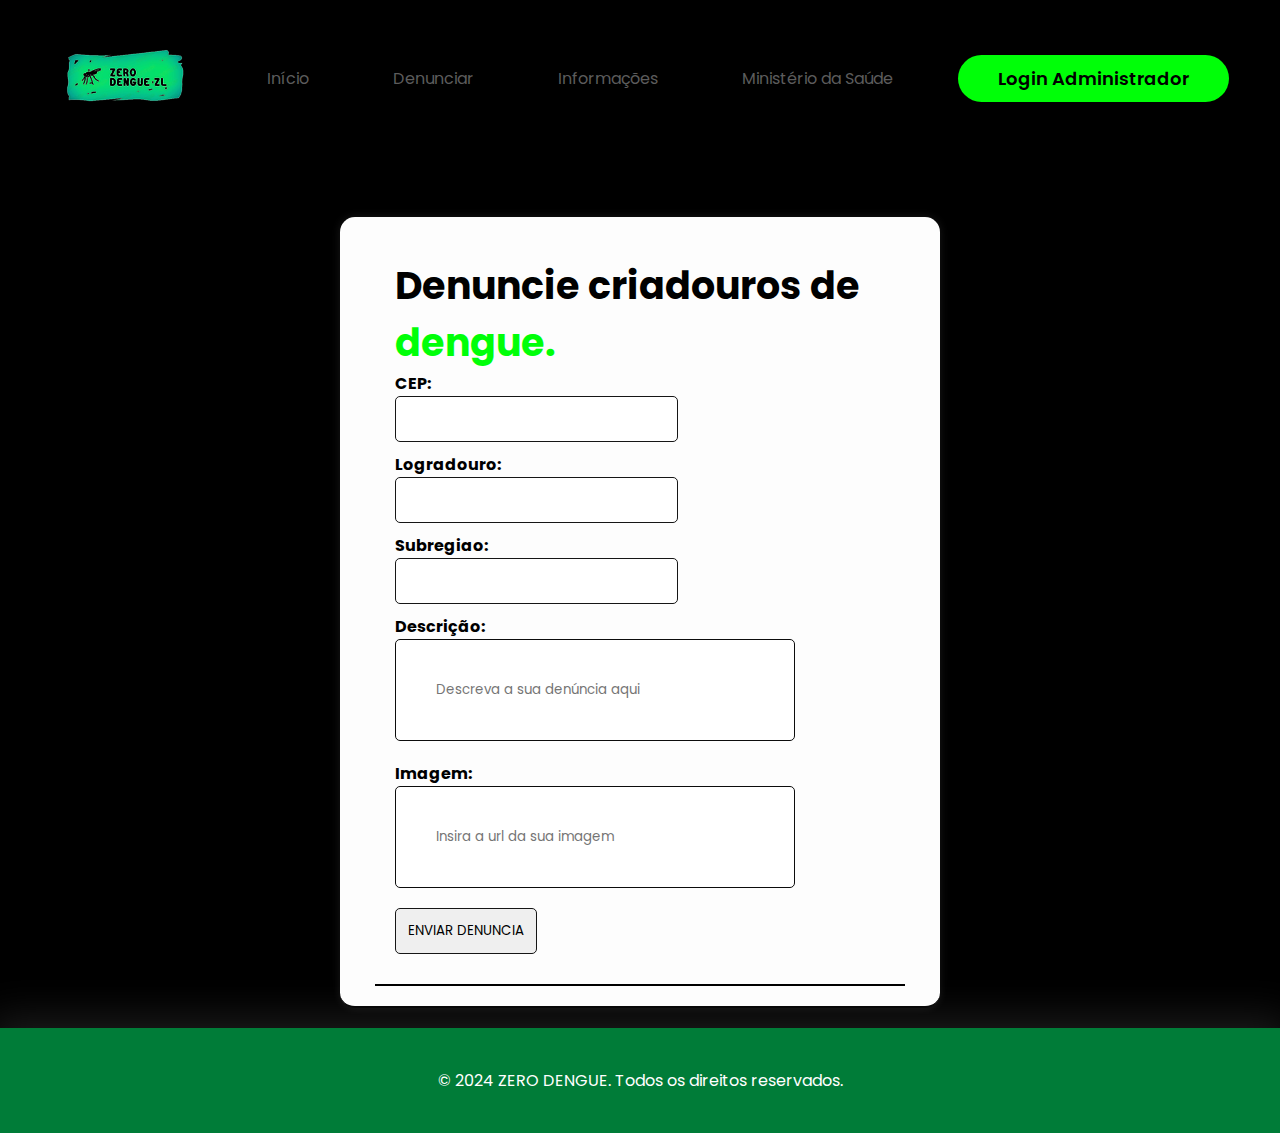
==== denuncias.html @ 33fcc2cf "first commit" ====
<!DOCTYPE html>
<html lang="pt-br">
<head>
    <meta charset="UTF-8">
    <meta name="viewport" content="width=device-width, initial-scale=1.0">
    <!-- GOOGLE FONTS -->
    <link rel="preconnect" href="https://fonts.googleapis.com">
    <link rel="preconnect" href="https://fonts.gstatic.com" crossorigin>
    <link href="https://fonts.googleapis.com/css2?family=Poppins:ital,wght@0,100;0,200;0,300;0,400;0,500;0,600;0,700;0,800;0,900;1,100;1,200;1,300;1,400;1,500;1,600;1,700;1,800;1,900&display=swap" rel="stylesheet">
    <!-- FIM GOOGLE FONTES -->
    <!-- BOOTSTRAP ICONS -->
    <link rel="stylesheet" href="https://cdn.jsdelivr.net/npm/bootstrap-icons@1.10.5/font/bootstrap-icons.css">
    <!-- FIM BOOTSTRAP ICONS -->
    <link rel="stylesheet" href="style.css">

    <script src="menu.js" defer></script>

    <title>Zero Dengue Zona Leste</title>
</head>
<body> 
    <header>
        <div class="interface">
            <div class="logo">
                <a href="#">
                    <img src="logo-site.png" alt="Logo Zero Dengue ZL">
                </a>
            </div><!--logo-->
            <nav class="menu-desktop">
                <ul>
                    <li><a href="./index.html">Início</a></li>
                    <li><a href="./denuncias.html">Denunciar</a></li>
                    <li><a href="./informacoes.html">Informações</a></li>
                    <li><a href="https://www.gov.br/saude/pt-br/assuntos/saude-de-a-a-z/d/dengue">Ministério da Saúde</a></li>
                </ul>
            </nav>

            <div class="btn-loginadm">
                <a href="#">
                    <button>Login Administrador</button>
                </a>
            </div><!--btn-contato-->

            <div class="btn-abrir-menu" id="btn-menu">
                <i class="bi bi-list"></i>
            </div>

            <div class="menu-mobile" id="menu-mobile">
                <div class="btn-fechar">
                    <i class="bi bi-x-lg"></i>
                </div>

                <nav>
                    <ul>
                        <li><a href="./index.html">Início</a></li>
                        <li><a href="./denuncias.html">Denunciar</a></li>
                        <li><a href="./informacoes.html">Informações</a></li>
                        <li><a href="https://www.gov.br/saude/pt-br/assuntos/saude-de-a-a-z/d/dengue">Ministério da Saúde</a></li>
                    </ul>
                </nav>
            </div><!--menu-mobile-->
            <div class="overlay-menu" id="overlay-menu"></div>
        </div><!--interface-->

    </header>
       

    <div id="container">
    <section id="form-section">
        <div class="interface">
            <form action="">
        <section class="formulario">
         <h2 class="titulo">Denuncie criadouros de<span> dengue.</span></h2>
        <form action="submit_denuncia.php" method="POST" enctype="multipart/form-data">
            <div>
            <label for="cep"><b>CEP:</b> </label>

                <br>

                <input type="text" id="cep" name="cep" required>
            </div>
            <div>
                <label for="logradouro"><b>Logradouro:</b> </label>

                <br>

                <input type="text" id="logradouro" name="logradouro" required>
            </div>
            <div>
                <label for="subregiao"><b>Subregiao:</b> </label>

                <br>

                <input type="text" id="subregiao" name="subregiao" required>
            </div>
            <div>
            <label for="descricao"><b>Descrição:</b></label>
                
             <br>

                <input type="text" id="descrição" name="descricao" required placeholder="Descreva a sua denúncia aqui">
            </div>
            <div>
            <label for="imagem"><b>Imagem:</b></label>
                
             <br>

                <input type="text" id="descrição" name="imagem" required placeholder="Insira a url da sua imagem">
            </div>
            <div>
                <div class="btn-enviar"><input type="submit" value="ENVIAR DENUNCIA"></div>
            </div>
        </section>
        </div>
        </form>
        </div>
</section>

        </form>
    </section>
    </div>

    <script>
        function buscaCEP() {
            var cep = document.getElementById('cep').value;
        
            if (cep.length !== 8) {
                alert("O CEP deve ter 8 dígitos.");
                return;
            }
        
            var url = `https://viacep.com.br/ws/${cep}/json/`;
        
            fetch(url)
            .then(response => response.json())
            .then(data => {
                if (data.erro) {
                    alert("CEP não encontrado.");
                    return;
                }
        
                // Preenche os campos no formulário com os dados retornados
                document.getElementById('logradouro').value = data.logradouro;
                document.getElementById('subregiao').value = data.bairro;
            })
            .catch(error => {
                alert("Houve um erro na busca do CEP.");
                console.error(error);
            });
        }
        
        // Adiciona um evento para buscar o CEP quando o usuário terminar de digitar
        document.getElementById('cep').addEventListener('blur', buscaCEP);
        </script>
        
        <footer>
            <p>© 2024 ZERO DENGUE. Todos os direitos reservados.</p>
        </footer>
    </body>
    </html>
    
</body>
</html>
---- style.css ----
/* ESTILO GERAL */
* {
    margin: 0;
    padding: 0;
    box-sizing: border-box;
    font-family: 'Poppins', sans-serif;
}

body {
    background-color: #000;
    height: 100vh;
}

.interface {
    max-width: 1280px;
    margin: 0 auto;
}

.flex {
    display: flex;
}

.btn-loginadm button {
    padding: 10px 40px;
    font-size: 18px;
    font-weight: 600;
    background-color: #00FF08;
    border: 0;
    border-radius: 30px;
    cursor: pointer;
    transition: .2s;
}

.btn-realizardenuncia button {
    padding: 10px 40px;
    font-size: 18px;
    font-weight: 600;
    background-color: #00FF08;
    border: 0;
    border-radius: 30px;
    cursor: pointer;
    transition: .2s;
}

h2.titulo {
    color: #fff;
    font-size: 38px;
    text-align: left;
}

h2.titulo span {
    color: #00FF08;
}
 
h3.titulo {
    color: #fff;
    font-size: 30px;
    text-align: center;
}
h3.titulo span {
    color: #00FF08;
}
button:hover,
form .btn-enviar input:hover {
    box-shadow: 8px #00ff08;
    transform: scale(1.05);
}
/* ESTILO DO CABEÇALHO */
header {
    padding: 40px 4%;
    padding-top: 0;
}

header >.interface {
    display: flex;
    align-items: center;
    justify-content: space-between;
}

header a {
    color: #5c5c5c;
    text-decoration: none;
    display: inline-block;
    transition: .2s;
}

header nav.menu-desktop a:hover {
    color: #fffefe;
    transform: scale(1.05);
}

header nav ul {
    list-style-type: none;
}

header nav.menu-desktop ul li {
    display: inline-block;
    padding: 0 40px;
}

/* ESTILO DO MENU MOBILE */

.btn-abrir-menu{
    display: none;
}

.btn-abrir-menu i{
    color: #00FF08;
    font-size: 40px;
}

.menu-mobile{
    background-color: #000;
    height: 100vh;
    position: fixed;
    top: 0;
    right: 0;
    z-index: 99999;
    width: 0%;
    overflow: hidden;
    transition: .5s;
}

.menu-mobile.abrir-menu{
    width: 70%;
}

.menu-mobile.abrir-menu ~ .overlay-menu{
    display: block;
}


.menu-mobile .btn-fechar{
    padding: 20px 5%;
}

.menu-mobile .btn-fechar i{
    color: #00FF08;
    font-size: 30px;
}

.menu-mobile nav ul{
    text-align: right;
}

.menu-mobile nav ul li a{
    color: #fff;
    font-size: 20px;
    font-weight: 300;
    padding: 20px 8%;
    display: block;
}   

.menu-mobile nav ul li a:hover{
    background-color: #00FF08;
    color: #000;
}

.overlay-menu{
    background-color: #000000df;
    width: 100%;
    height: 100%;
    position: fixed;
    top: 0;
    left: 0;
    z-index: 88888;
    display: none;
}

/* ESTILO DO TOPO DO SITE */
section.topo-do-site {
    padding: 40px 4%;
}

section.topo-do-site .flex {
    align-items: center;
    justify-content: center;
    gap: 90px;
}

.topo-do-site h1 {
    color: #fff;
    font-size: 42px;
    line-height: 40px;
}

.topo-do-site .txt-topo-site h1 span {
    color: #00FF08;
}
.topo-do-site .txt-topo-site h2 span {
    color: #00FF08;
}
.topo-do-site .txt-topo-site p {
    color: #fff;
    margin: 40px 0;
}

.topo-do-site .img-topo-site img {
    position: relative;
    animation: flutuar 2s ease-in-out infinite alternate;
}

@keyframes flutuar {
    0% {
        top: 0;
    }

    100% {
        top: 30px;
    }
}
section {
    padding: 20px;
    margin: 0 15px;
    border-bottom: 2px solid #000000;
}

footer {
    text-align: center;
    padding: 10px 20px;
    background: #007c38;
    color: #ffffff;
}
nav ul li a:hover{
    border-bottom: 1px solid #0c0c0c;
    color: #0f0f0f;
    font-weight: bold;
}
#container{
    padding: 20px;
}
#form-section { 
    margin: 0 auto; 
    max-width: 600px; 
    padding: 20px; 
    border-radius: 15px; 
    background-color: #fdfdfd; 
    box-shadow: 0 0 10px rgba(243, 242, 242, 0.1); 
}

#form-section h2 {
    margin-top: 0;
    color: #000; 
}

#form-section form {
    display: flex;
    flex-direction: column;
}

#form-section label {
    margin-bottom: 5px; 
}

#form-section input,
#form-section select {
    padding: 12px;
    margin-bottom: 10px; 
    border: 1px solid #161616; 
    border-radius: 5px;
}
#form-section input[id="descrição"] {
    width: 400px; /* Adjust the width as needed */
    padding: 40px;
    margin-bottom: 20px;
    border: 1px solid #0c0c0c;
    border-radius: 5px;
}
/* ESTILO PÁGINA DE INFORMAÇÕES */
#info-section{
color: #fff;
}
#info-section h2{
    color: #fff;
    font-size: 30px;
    text-align: left;
}
#info-section h2 span{
color: #00ff08;
}
#info-section p{
    text-align: left;
}
#info-section h1 span{
    color: #00ff08;
    }
#info-section h1{
        color: #fff;
        font-size: 30px;
        text-align: left;
}
/* ESTILO DO RODAPÉ */

footer {
    padding: 40px 4%;
    box-shadow: 0 0 40px 10px #ffffff1d;
}

footer .flex {
    justify-content: space-between;
}

footer .line-footer {
    padding: 20px 0;
}

.borda {
    border-top: 2px solid #00FF08;
}

footer .line-footer p i {
    color: #00FF08;
    font-size: 22px;
}

footer .line-footer p a {
    color: #fff;
}

@media screen and (max-width: 1020px) {

    /* CLASSES GERAIS */
    .flex {
        flex-direction: column;
    }

    .topo-do-site .flex{
        flex-direction: column-reverse;
    }

    h2.titulo {
        font-size: 34px;
        line-height: 30px;
        color: #fff;
    }

    /* CABEÇALHO */
    .menu-desktop,
    .btn-realizardenuncia {
        display: none;
    }

    /* TOPO DO SITE */

    section.topo-do-site .flex {
        gap: 40px;
    }

    section.topo-do-site {
        padding: 20px 8%;
    }

    .topo-do-site h1 {
        font-size: 30px;
    }

    .topo-do-site .img-topo-site img {
        width: 100%;
    }
    /* RODAPÉ */
    footer .flex {
        flex-direction: column;
        gap: 30px;
    }

    footer .line-footer {
        text-align: center;
    }
}

header.interface.img-logo {
    width: 10px;
    height: 5px;
}
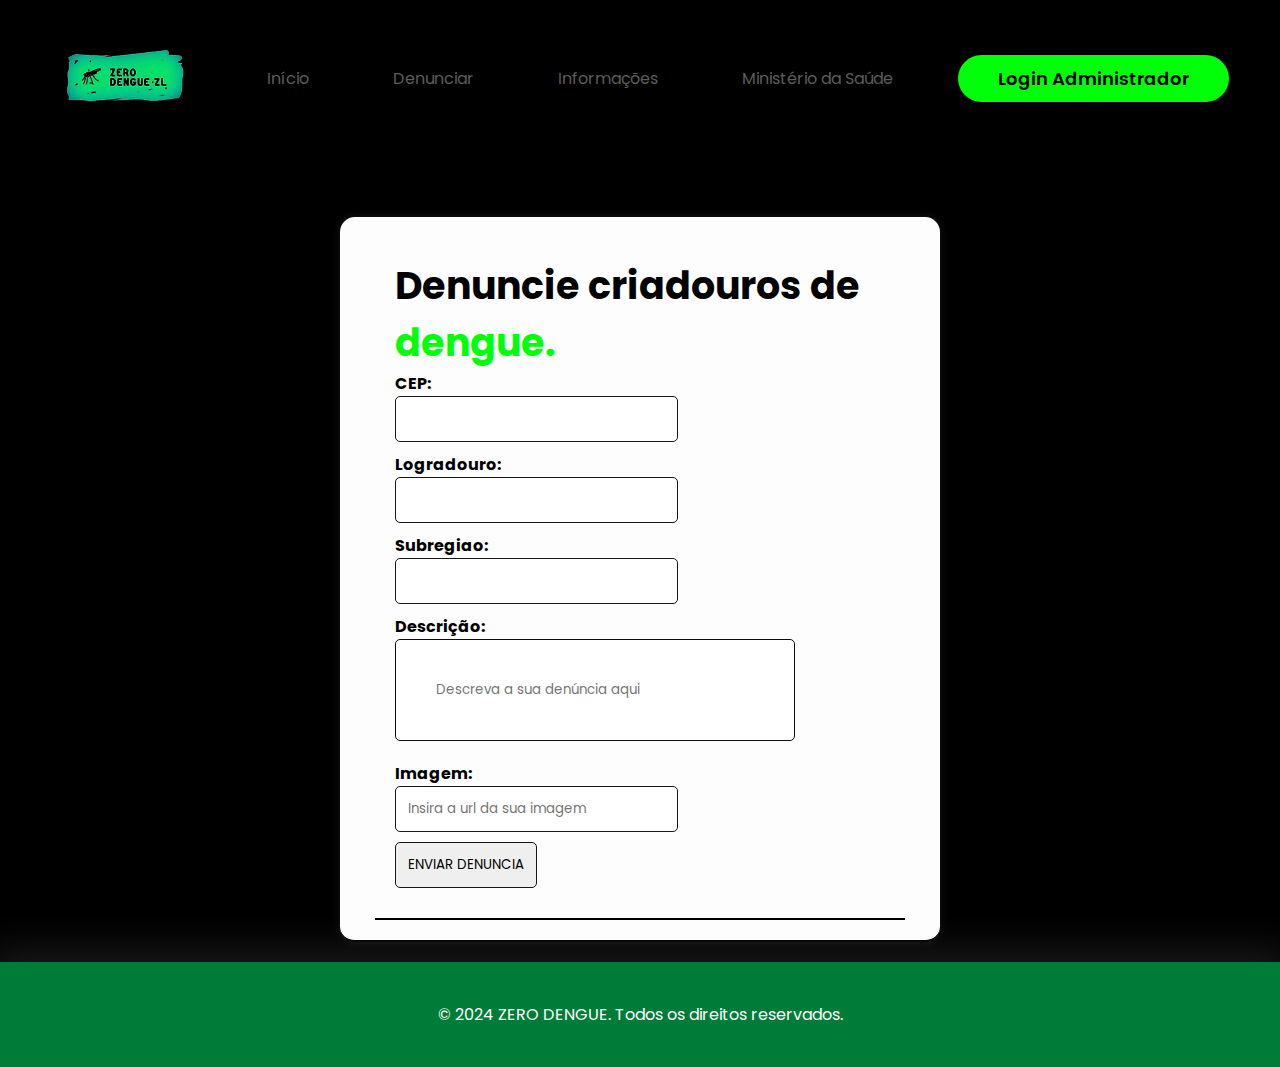
==== commit acbe7e74: "metodo post no form action e ajuste da variavel descrição" ====
--- a/denuncias.html
+++ b/denuncias.html
@@ -67,10 +67,9 @@
     <div id="container">
     <section id="form-section">
         <div class="interface">
-            <form action="">
+            <form action="http://localhost/ZeroDengue/Denuncia/submit_denuncia.php" method="post">
         <section class="formulario">
-         <h2 class="titulo">Denuncie criadouros de<span> dengue.</span></h2>
-        <form action="submit_denuncia.php" method="POST" enctype="multipart/form-data">
+         <h2 class="titulo">Denuncie criadouros de<span> dengue.</span></h2> 
             <div>
             <label for="cep"><b>CEP:</b> </label>
 
@@ -97,14 +96,14 @@
                 
              <br>
 
-                <input type="text" id="descrição" name="descricao" required placeholder="Descreva a sua denúncia aqui">
+                <input type="text" id="descricao" name="descrição" required placeholder="Descreva a sua denúncia aqui">
             </div>
             <div>
             <label for="imagem"><b>Imagem:</b></label>
                 
              <br>
 
-                <input type="text" id="descrição" name="imagem" required placeholder="Insira a url da sua imagem">
+                <input type="text" id="imagem" name="imagem" required placeholder="Insira a url da sua imagem">
             </div>
             <div>
                 <div class="btn-enviar"><input type="submit" value="ENVIAR DENUNCIA"></div>
@@ -155,8 +154,6 @@
         <footer>
             <p>© 2024 ZERO DENGUE. Todos os direitos reservados.</p>
         </footer>
-    </body>
-    </html>
     
 </body>
 </html>--- a/style.css
+++ b/style.css
@@ -260,7 +260,7 @@
     border: 1px solid #161616; 
     border-radius: 5px;
 }
-#form-section input[id="descrição"] {
+#form-section input[id="descricao"] {
     width: 400px; /* Adjust the width as needed */
     padding: 40px;
     margin-bottom: 20px;
